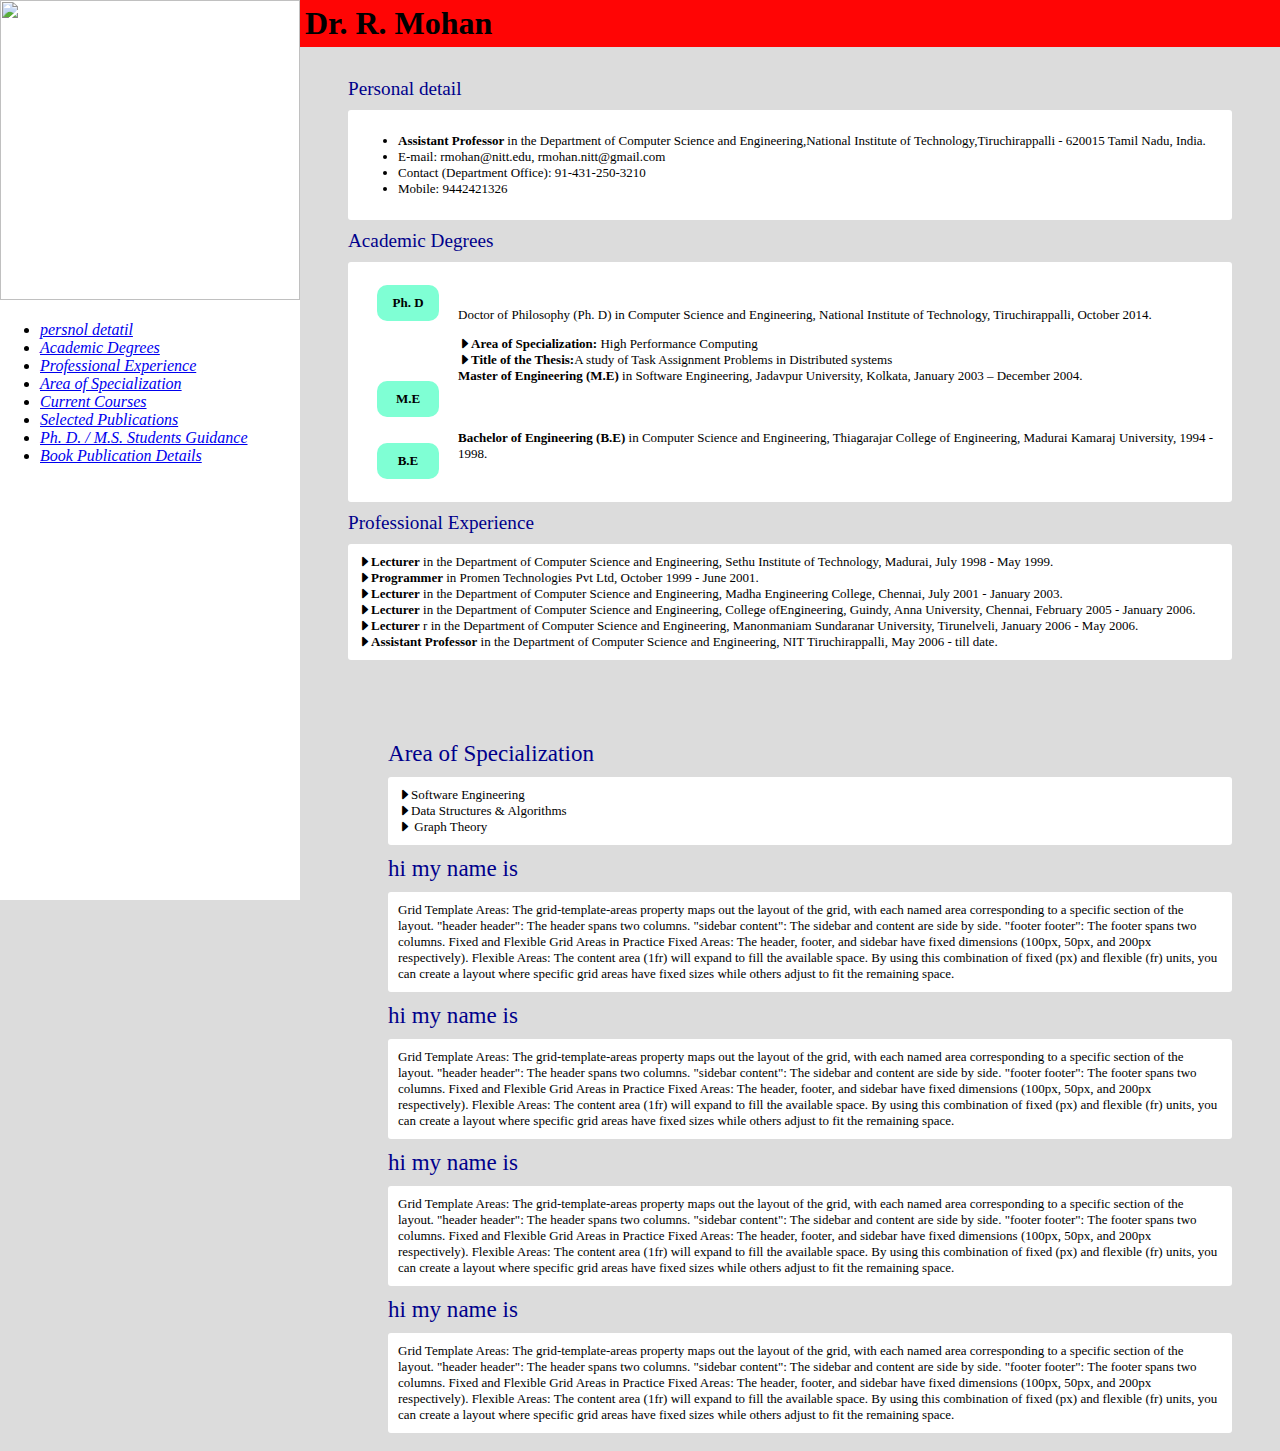
==== index.html @ 69ab97fc "Update index.html" ====
<!DOCTYPE html>
<html lang="en">
<head>
    <link href="int_project.css" rel="stylesheet">
    <link rel="stylesheet" href="https://cdn.jsdelivr.net/npm/bootstrap-icons@1.11.3/font/bootstrap-icons.min.css">
    <title>Document</title>
</head>
<body id="style">
    <div class="space_allocation">
        <div id="resume_heading">
            <image src="nit_logo.png" class="image_format"></image> 
            <div class="resume_heading_inner_content">
                <ul>
                    <li><a href="#persnol_detatil"><i>persnol detatil</i></a></li>
                    <li><a href="#Academic_Degrees"><i>Academic Degrees</i></a></li>
                    <li><a href="#Professional_Experience"><i>Professional Experience</i></a></li>
                    <li><a href="#Area of Specialization"><i>Area of Specialization</i></a></li>
                    <li><a href="#Current_Courses"><i>Current Courses</i></a></li>
                    <li><a href="#Selected_Publications"><i>Selected Publications</i></a></li>
                    <li><a href="#Students_Guidance"><i>Ph. D. / M.S. Students Guidance</i></a></li>
                    <li><a href="#Book_Publication_Details"><i>Book Publication Details</i></a></li>
                </ul>
            </div> 
        </div>
        <div class="content  inner_content_allocation" >
            <section id="Personal_detail">Personal detail</section>
            <div class="inner_content_design">
                <ul>
                    <li><b>Assistant Professor </b>in the Department of Computer Science and Engineering,National Institute of Technology,Tiruchirappalli - 620015
Tamil Nadu, India.
                        </li>
                    <li>E-mail: rmohan@nitt.edu, rmohan.nitt@gmail.com</li>
                    <li>Contact (Department Office): 91-431-250-3210 </li>
                    <li>Mobile: 9442421326</li>
                </ul>
                
            </div>
            <section id="Academic_Degrees">Academic Degrees </section>
            <div class="inner_content_design inner2">
                <div id="d"><p class="myclass" align="center"><b>Ph. D</b></p></div>
                <div id="a" > <p class="myclass2"> Doctor of Philosophy (Ph. D) in Computer Science and Engineering, National Institute of
Technology, Tiruchirappalli, October 2014.</p> 
                <i class="bi bi-caret-right-fill"></i><b>Area of Specialization:</b> High Performance Computing <br>
                <i class="bi bi-caret-right-fill"></i><b>Title of the Thesis:</b>A study of Task Assignment Problems in Distributed systems <br> </div>
                <div id="e"><p class="myclass" align="center"><b>M.E</b></p></div>
                <div id="b" style="text-align: left;"><b>Master of Engineering (M.E)</b> in Software Engineering, Jadavpur University, Kolkata,
January 2003 – December 2004. 
</div>
                <div id="f"> <p class="myclass" align="center"><b>B.E</b></p></div>
                <div id="c"  style="text-align: left;"><b>Bachelor of Engineering (B.E)</b> in Computer Science and Engineering, Thiagarajar
College of Engineering, Madurai Kamaraj University, 1994 - 1998. </div>
                
            </div>
            <section id="Professional_Experience">Professional Experience </section>
            <div class="inner_content_design"><i class="bi bi-caret-right-fill"></i><b>Lecturer</b> in the Department of Computer Science and Engineering, Sethu Institute of
Technology, Madurai, July 1998 - May 1999. <br>
                <i class="bi bi-caret-right-fill"></i><b>Programmer</b>  in Promen Technologies Pvt Ltd, October 1999 - June 2001. <br>
                <i class="bi bi-caret-right-fill"></i><b>Lecturer</b>  in the Department of Computer Science and Engineering, Madha Engineering College, Chennai, July 2001 - January 2003.  <br>
                 <i class="bi bi-caret-right-fill"></i><b>Lecturer</b> in the Department of Computer Science and Engineering, College ofEngineering, Guindy, Anna University, Chennai, February 2005 - January 2006.  <br>
           <i class="bi bi-caret-right-fill"></i><b>Lecturer</b> r in the Department of Computer Science and Engineering, Manonmaniam
Sundaranar University, Tirunelveli, January 2006 - May 2006. <br>
                 <i class="bi bi-caret-right-fill"></i><b>Assistant Professor</b>  in the Department of Computer Science and Engineering, NIT
Tiruchirappalli, May 2006 - till date. <br>
            </div>
             <div class="content  inner_content_allocation" >
            <section id="Area of Specialization">Area of Specialization</section>
            <div class="inner_content_design"><i class="bi bi-caret-right-fill"></i>Software Engineering<br>
                <i class="bi bi-caret-right-fill"></i>Data Structures & Algorithms<br>
                <i class="bi bi-caret-right-fill"></i> Graph Theory <br>
            </div>
            <section id="Current_Courses">hi my name is</section>
            <div class="inner_content_design">
                Grid Template Areas: The grid-template-areas property maps out the layout of the grid, with each named area corresponding to a specific section of the layout.
"header header": The header spans two columns.
"sidebar content": The sidebar and content are side by side.
"footer footer": The footer spans two columns.
Fixed and Flexible Grid Areas in Practice
Fixed Areas: The header, footer, and sidebar have fixed dimensions (100px, 50px, and 200px respectively).
Flexible Areas: The content area (1fr) will expand to fill the available space.
By using this combination of fixed (px) and flexible (fr) units, you can create a layout where specific grid areas have fixed sizes while others adjust to fit the remaining space.
            </div>
            <section id="Selected_Publications">hi my name is</section>
            <div class="inner_content_design">
                Grid Template Areas: The grid-template-areas property maps out the layout of the grid, with each named area corresponding to a specific section of the layout.
"header header": The header spans two columns.
"sidebar content": The sidebar and content are side by side.
"footer footer": The footer spans two columns.
Fixed and Flexible Grid Areas in Practice
Fixed Areas: The header, footer, and sidebar have fixed dimensions (100px, 50px, and 200px respectively).
Flexible Areas: The content area (1fr) will expand to fill the available space.
By using this combination of fixed (px) and flexible (fr) units, you can create a layout where specific grid areas have fixed sizes while others adjust to fit the remaining space.

            </div>
            <section id="Students_Guidance">hi my name is</section>
            <div class="inner_content_design">
                Grid Template Areas: The grid-template-areas property maps out the layout of the grid, with each named area corresponding to a specific section of the layout.
"header header": The header spans two columns.
"sidebar content": The sidebar and content are side by side.
"footer footer": The footer spans two columns.
Fixed and Flexible Grid Areas in Practice
Fixed Areas: The header, footer, and sidebar have fixed dimensions (100px, 50px, and 200px respectively).
Flexible Areas: The content area (1fr) will expand to fill the available space.
By using this combination of fixed (px) and flexible (fr) units, you can create a layout where specific grid areas have fixed sizes while others adjust to fit the remaining space.

            </div>
            <section id="Book_Publication_Details">hi my name is</section>
            <div class="inner_content_design">
                Grid Template Areas: The grid-template-areas property maps out the layout of the grid, with each named area corresponding to a specific section of the layout.
"header header": The header spans two columns.
"sidebar content": The sidebar and content are side by side.
"footer footer": The footer spans two columns.
Fixed and Flexible Grid Areas in Practice
Fixed Areas: The header, footer, and sidebar have fixed dimensions (100px, 50px, and 200px respectively).
Flexible Areas: The content area (1fr) will expand to fill the available space.
By using this combination of fixed (px) and flexible (fr) units, you can create a layout where specific grid areas have fixed sizes while others adjust to fit the remaining space.

            </div>
           
            
        </div>
    </div>
    <h1 id="head">Dr. R. Mohan</h1>
</body>
</html>
---- int_project.css ----
#style{
    background-color: gainsboro;
}
.space_allocation{
    display: grid;
    grid-template-columns: 300px 1fr ;
    grid-template-areas:'a b'
    'a b'
    'a b'
    ;

}
#resume_heading{
    grid-area:a;
    color: black;
    background-color:white;
    height: 100vh;
    width: 300px;
    top: 0px;
    margin-top: 0;
    left: 0px;
    margin-left: 0;
    position:fixed;
    
}
.image_format{
    top: 0px;
    left: 0px;
    width: 300px;
    height: 300px;
    position: fixed;
}
.resume_heading_inner_content{
    padding-top: 305px;
}
.content{
    grid-area: b;
    color:darkblue ;
    font-size: larger;
    padding-left: 40px;
    padding-top: 70px;
}

.inner_content_allocation{
    display: flex;
    flex-direction: column;
}
.inner_content_design{
    color: black;
    background-color: white;
    margin: 10px;
    padding: 10px;
    border-radius: 3px;
    text-align: left;
    font-size:small;
    font-family: cursive ;
    margin-right: 40px;
    margin-left: 0;
}
#head{
    left:0px;
    top: 0px;
    margin-top: 0%;
    color: black;
    position:fixed;
    background-color: rgb(255, 5, 5);
    width:100%;
    margin-left:300px;
    padding: 5px;
}
.inner2{
    display: grid;
    grid-template-columns:100px 1fr ;
    grid-template-areas: 'a d'
    'b e'
    'c f';
    
}
#a{
    grid-area: a;
} 
#b{
    grid-area: b;
}   
#c{
    grid-area: c;
} 
#a{
    grid-area: d;
} 
#b{
    grid-area: e;
}   
#c{
    grid-area: f;
} 


.myclass{
    margin-left: 19px;
    margin-right: 19px; 
    padding: 10px;
    background-color: aquamarine;
    border-radius: 10px;
    color: black;

}  
.myclass2{
    padding-top:22px;
}
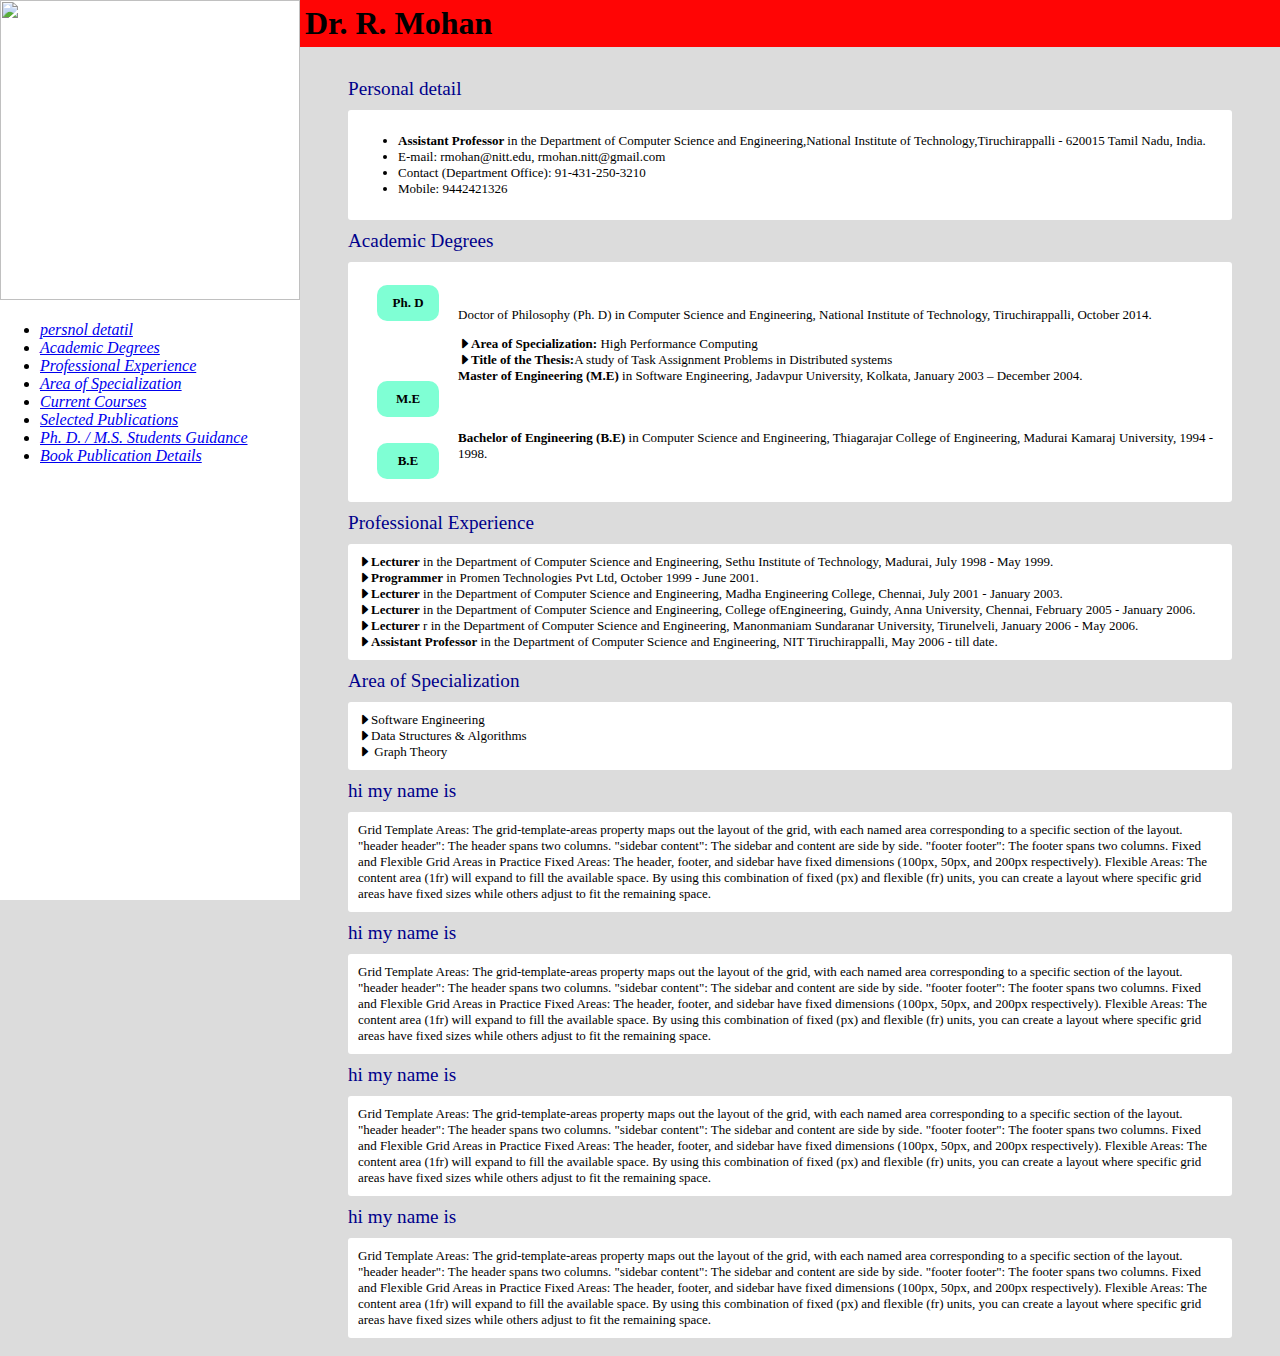
==== commit 1369753f: "Update index.html" ====
--- a/index.html
+++ b/index.html
@@ -62,7 +62,6 @@
                  <i class="bi bi-caret-right-fill"></i><b>Assistant Professor</b>  in the Department of Computer Science and Engineering, NIT
 Tiruchirappalli, May 2006 - till date. <br>
             </div>
-             <div class="content  inner_content_allocation" >
             <section id="Area of Specialization">Area of Specialization</section>
             <div class="inner_content_design"><i class="bi bi-caret-right-fill"></i>Software Engineering<br>
                 <i class="bi bi-caret-right-fill"></i>Data Structures & Algorithms<br>
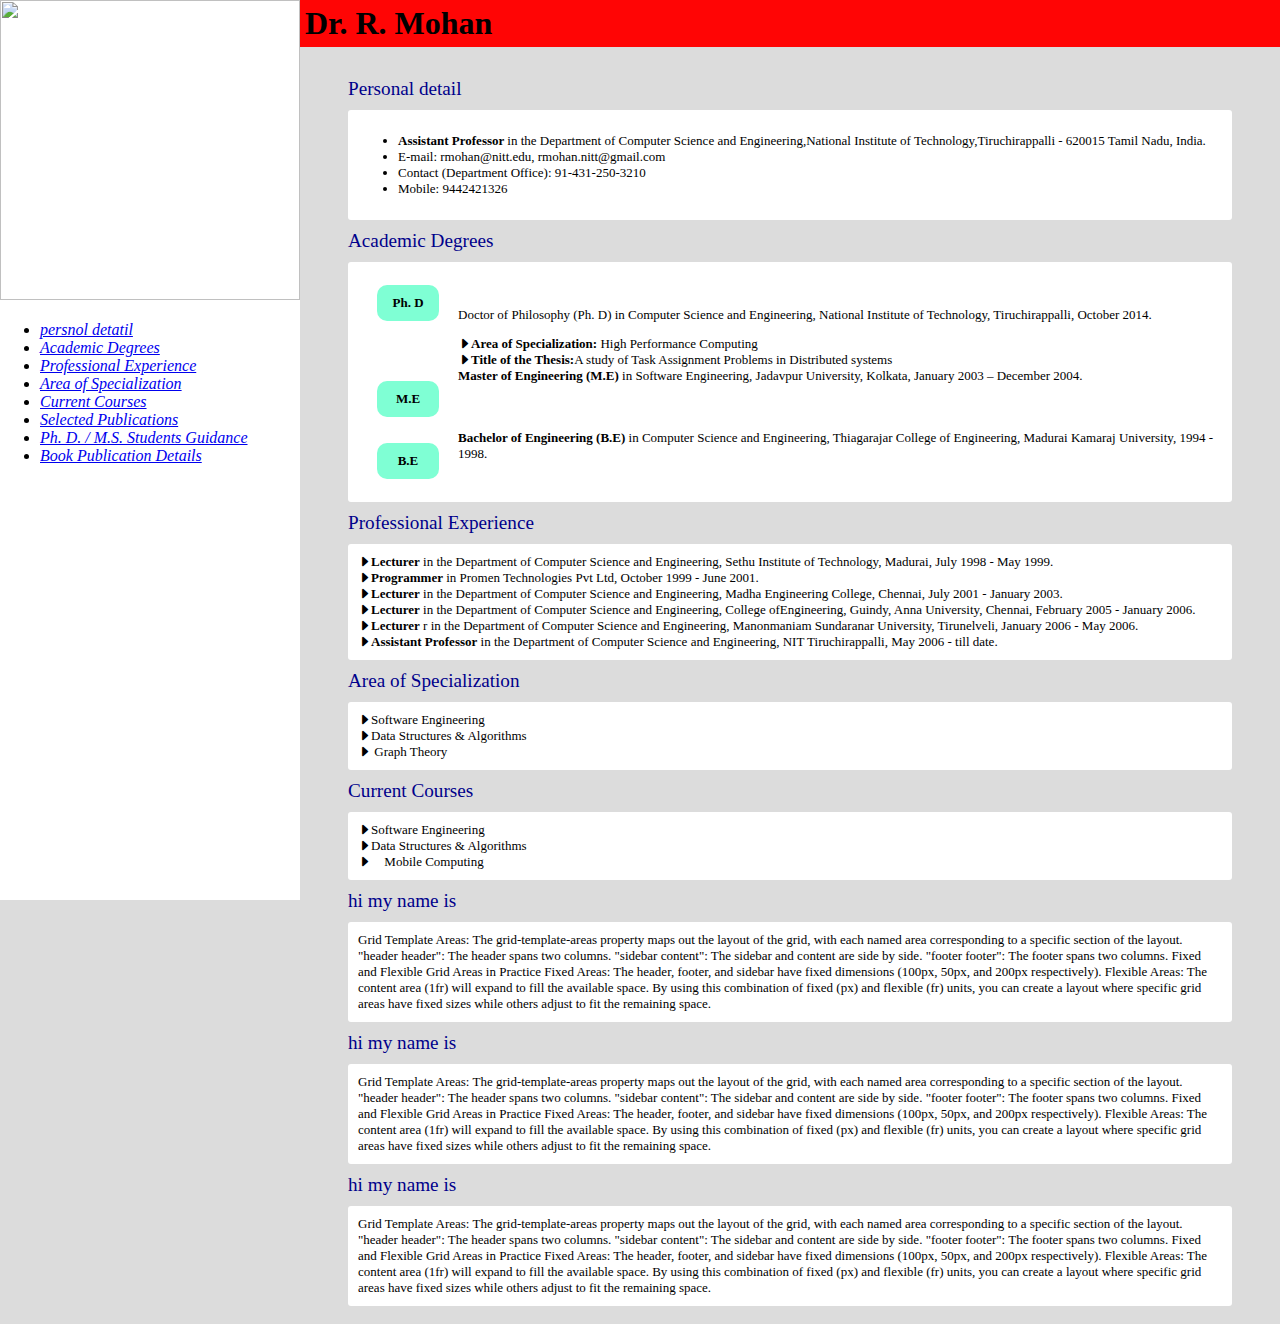
==== commit 786fa99c: "Update index.html" ====
--- a/index.html
+++ b/index.html
@@ -67,16 +67,10 @@
                 <i class="bi bi-caret-right-fill"></i>Data Structures & Algorithms<br>
                 <i class="bi bi-caret-right-fill"></i> Graph Theory <br>
             </div>
-            <section id="Current_Courses">hi my name is</section>
-            <div class="inner_content_design">
-                Grid Template Areas: The grid-template-areas property maps out the layout of the grid, with each named area corresponding to a specific section of the layout.
-"header header": The header spans two columns.
-"sidebar content": The sidebar and content are side by side.
-"footer footer": The footer spans two columns.
-Fixed and Flexible Grid Areas in Practice
-Fixed Areas: The header, footer, and sidebar have fixed dimensions (100px, 50px, and 200px respectively).
-Flexible Areas: The content area (1fr) will expand to fill the available space.
-By using this combination of fixed (px) and flexible (fr) units, you can create a layout where specific grid areas have fixed sizes while others adjust to fit the remaining space.
+            <section id="Current_Courses">Current Courses</section>
+            <div class="inner_content_design"><i class="bi bi-caret-right-fill"></i>Software Engineering<br>
+                <i class="bi bi-caret-right-fill"></i>Data Structures & Algorithms<br>
+                <i class="bi bi-caret-right-fill"></i> Mobile Computing<br>
             </div>
             <section id="Selected_Publications">hi my name is</section>
             <div class="inner_content_design">
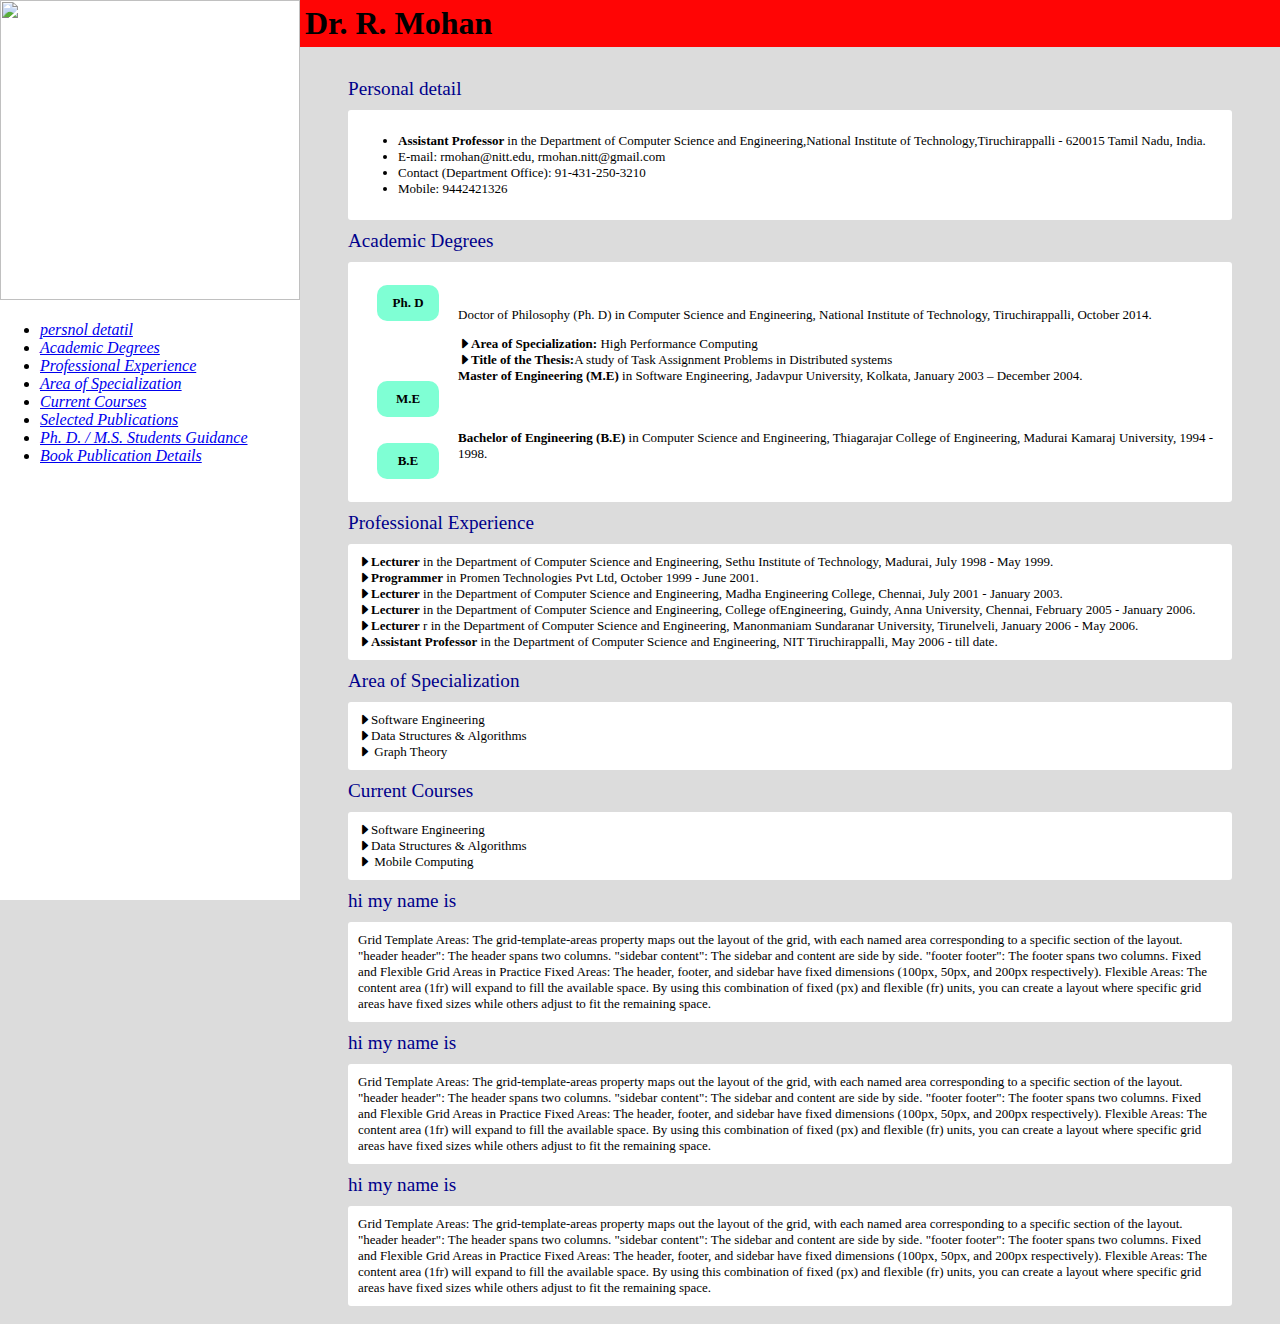
==== commit 9d62e8c4: "Update index.html" ====
--- a/index.html
+++ b/index.html
@@ -70,7 +70,7 @@
             <section id="Current_Courses">Current Courses</section>
             <div class="inner_content_design"><i class="bi bi-caret-right-fill"></i>Software Engineering<br>
                 <i class="bi bi-caret-right-fill"></i>Data Structures & Algorithms<br>
-                <i class="bi bi-caret-right-fill"></i> Mobile Computing<br>
+                <i class="bi bi-caret-right-fill"></i> Mobile Computing<br>
             </div>
             <section id="Selected_Publications">hi my name is</section>
             <div class="inner_content_design">
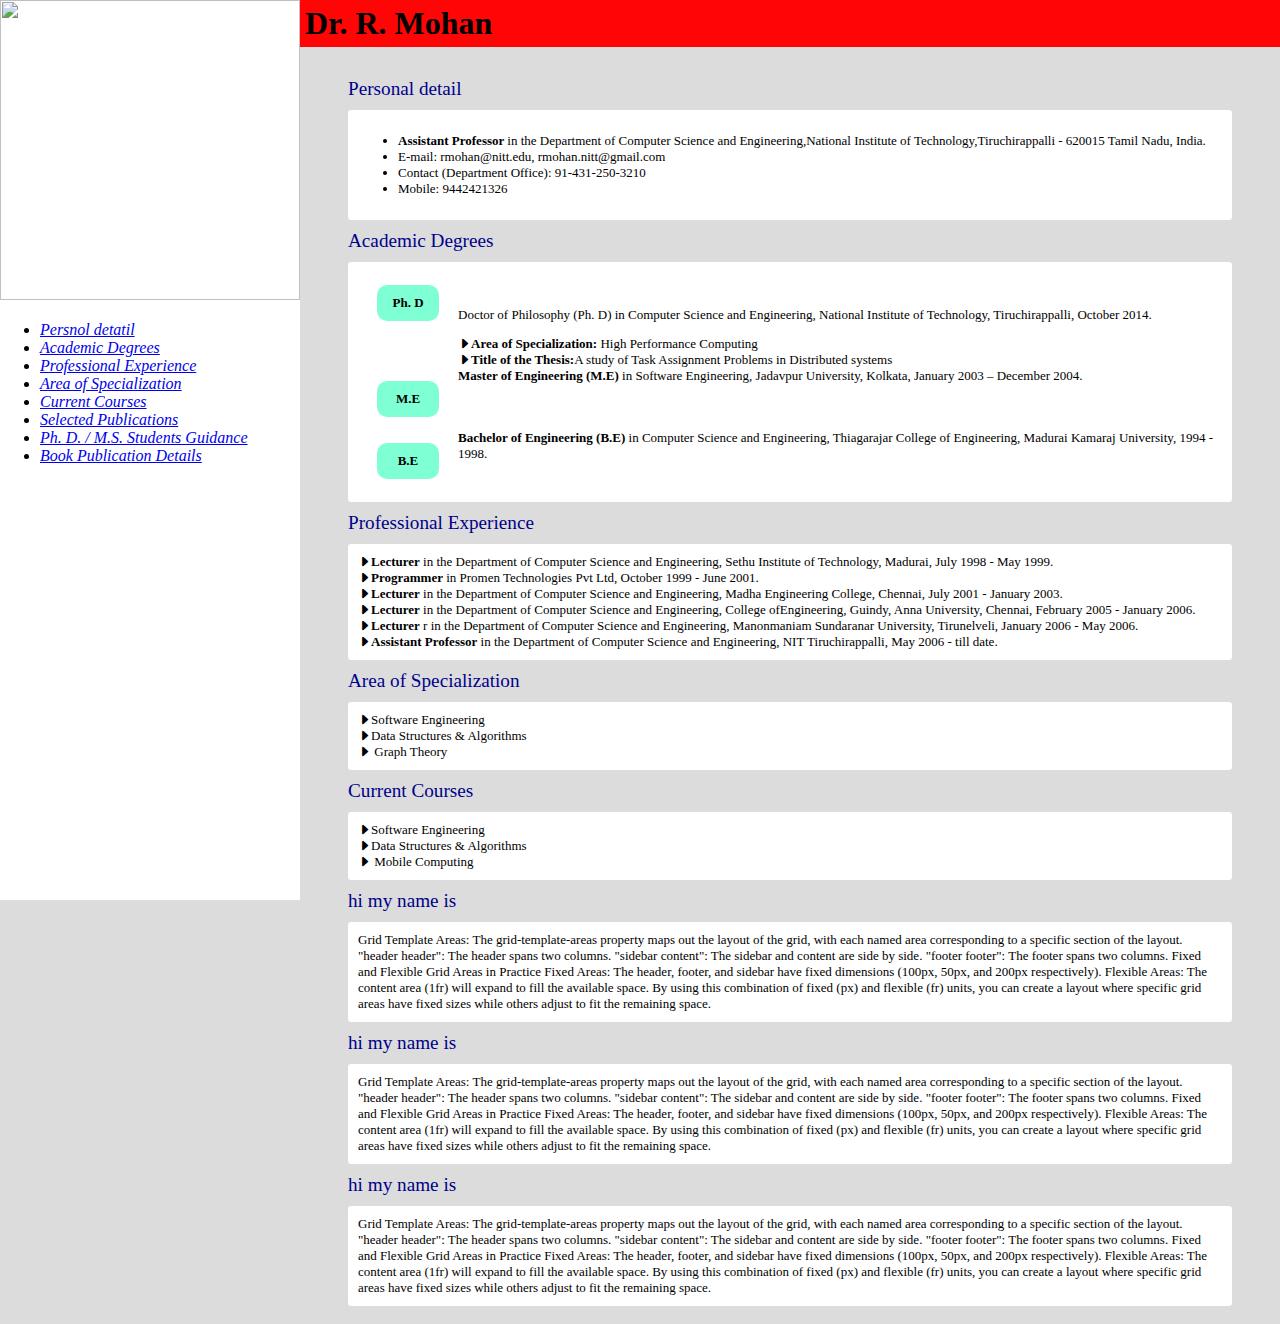
==== commit 1fd94720: "Update index.html" ====
--- a/index.html
+++ b/index.html
@@ -11,7 +11,7 @@
             <image src="nit_logo.png" class="image_format"></image> 
             <div class="resume_heading_inner_content">
                 <ul>
-                    <li><a href="#persnol_detatil"><i>persnol detatil</i></a></li>
+                    <li><a href="#Persnol_detatil"><i>Persnol detatil</i></a></li>
                     <li><a href="#Academic_Degrees"><i>Academic Degrees</i></a></li>
                     <li><a href="#Professional_Experience"><i>Professional Experience</i></a></li>
                     <li><a href="#Area of Specialization"><i>Area of Specialization</i></a></li>
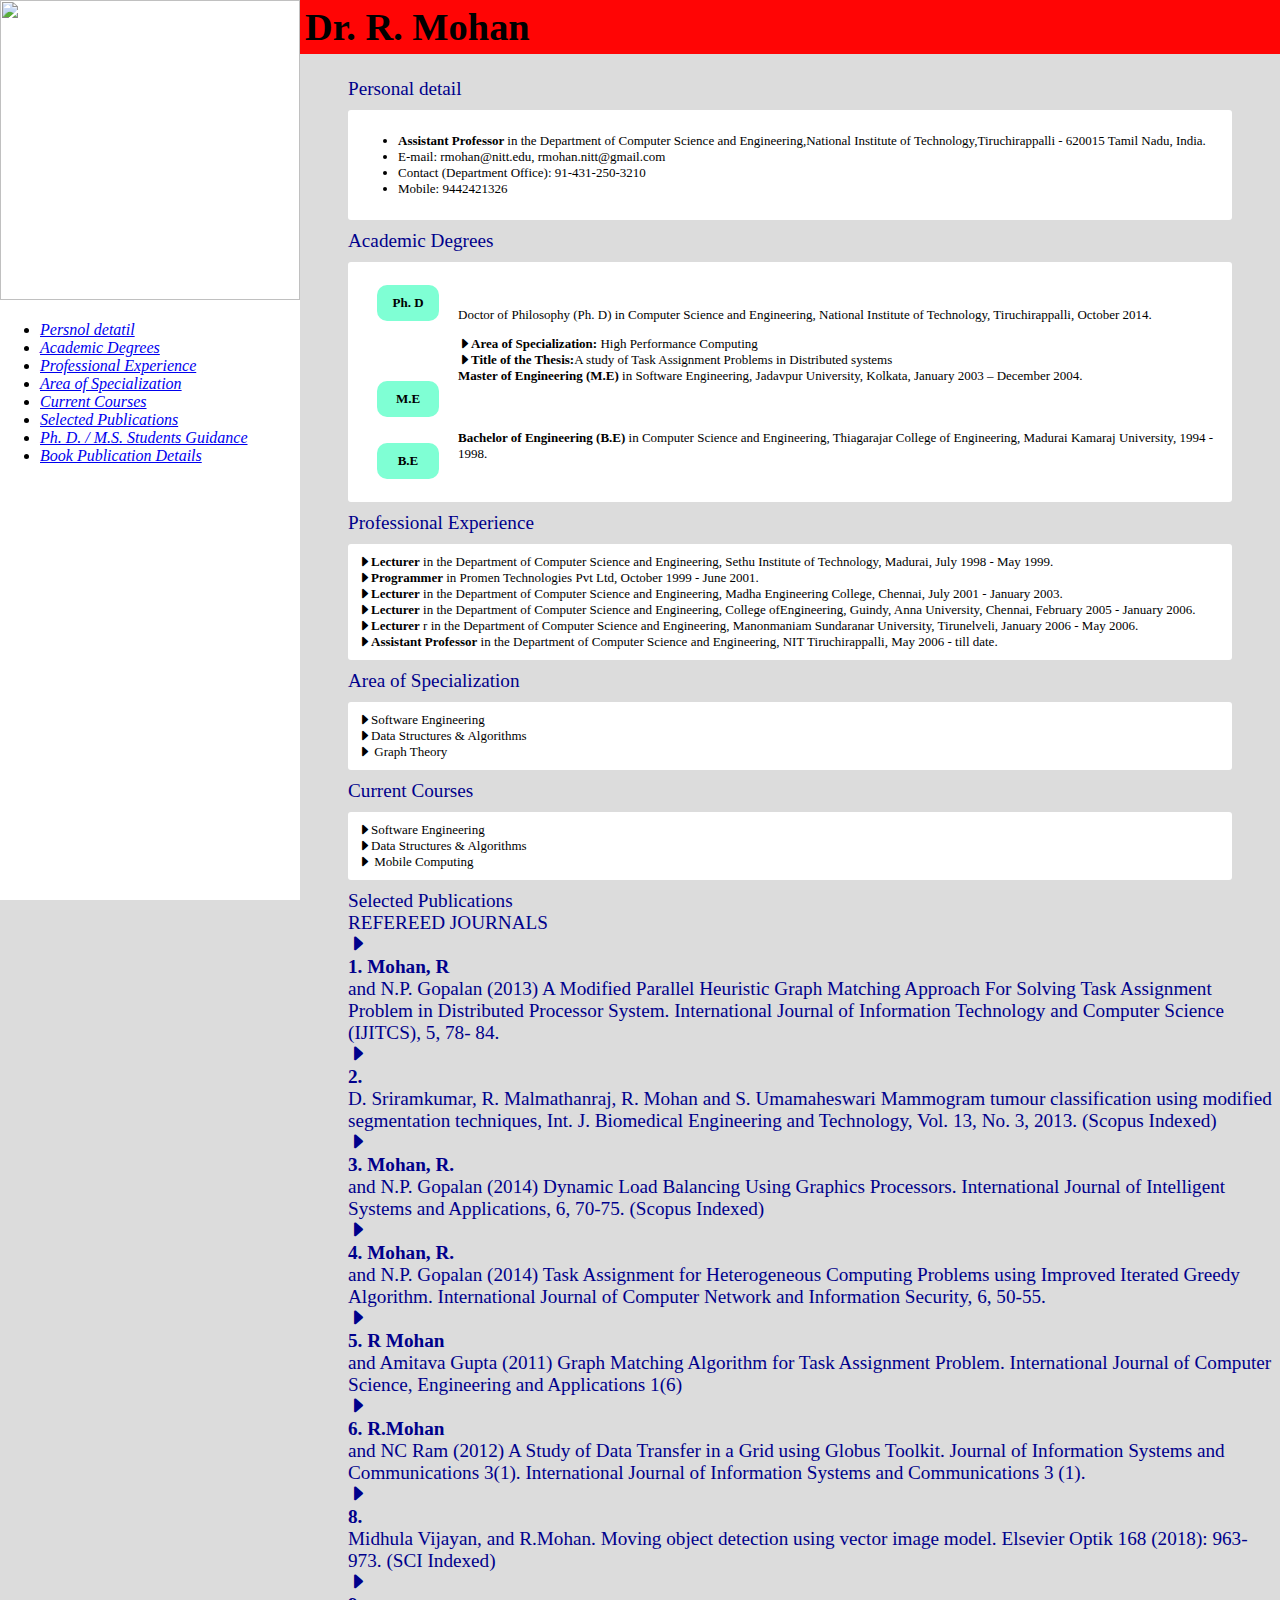
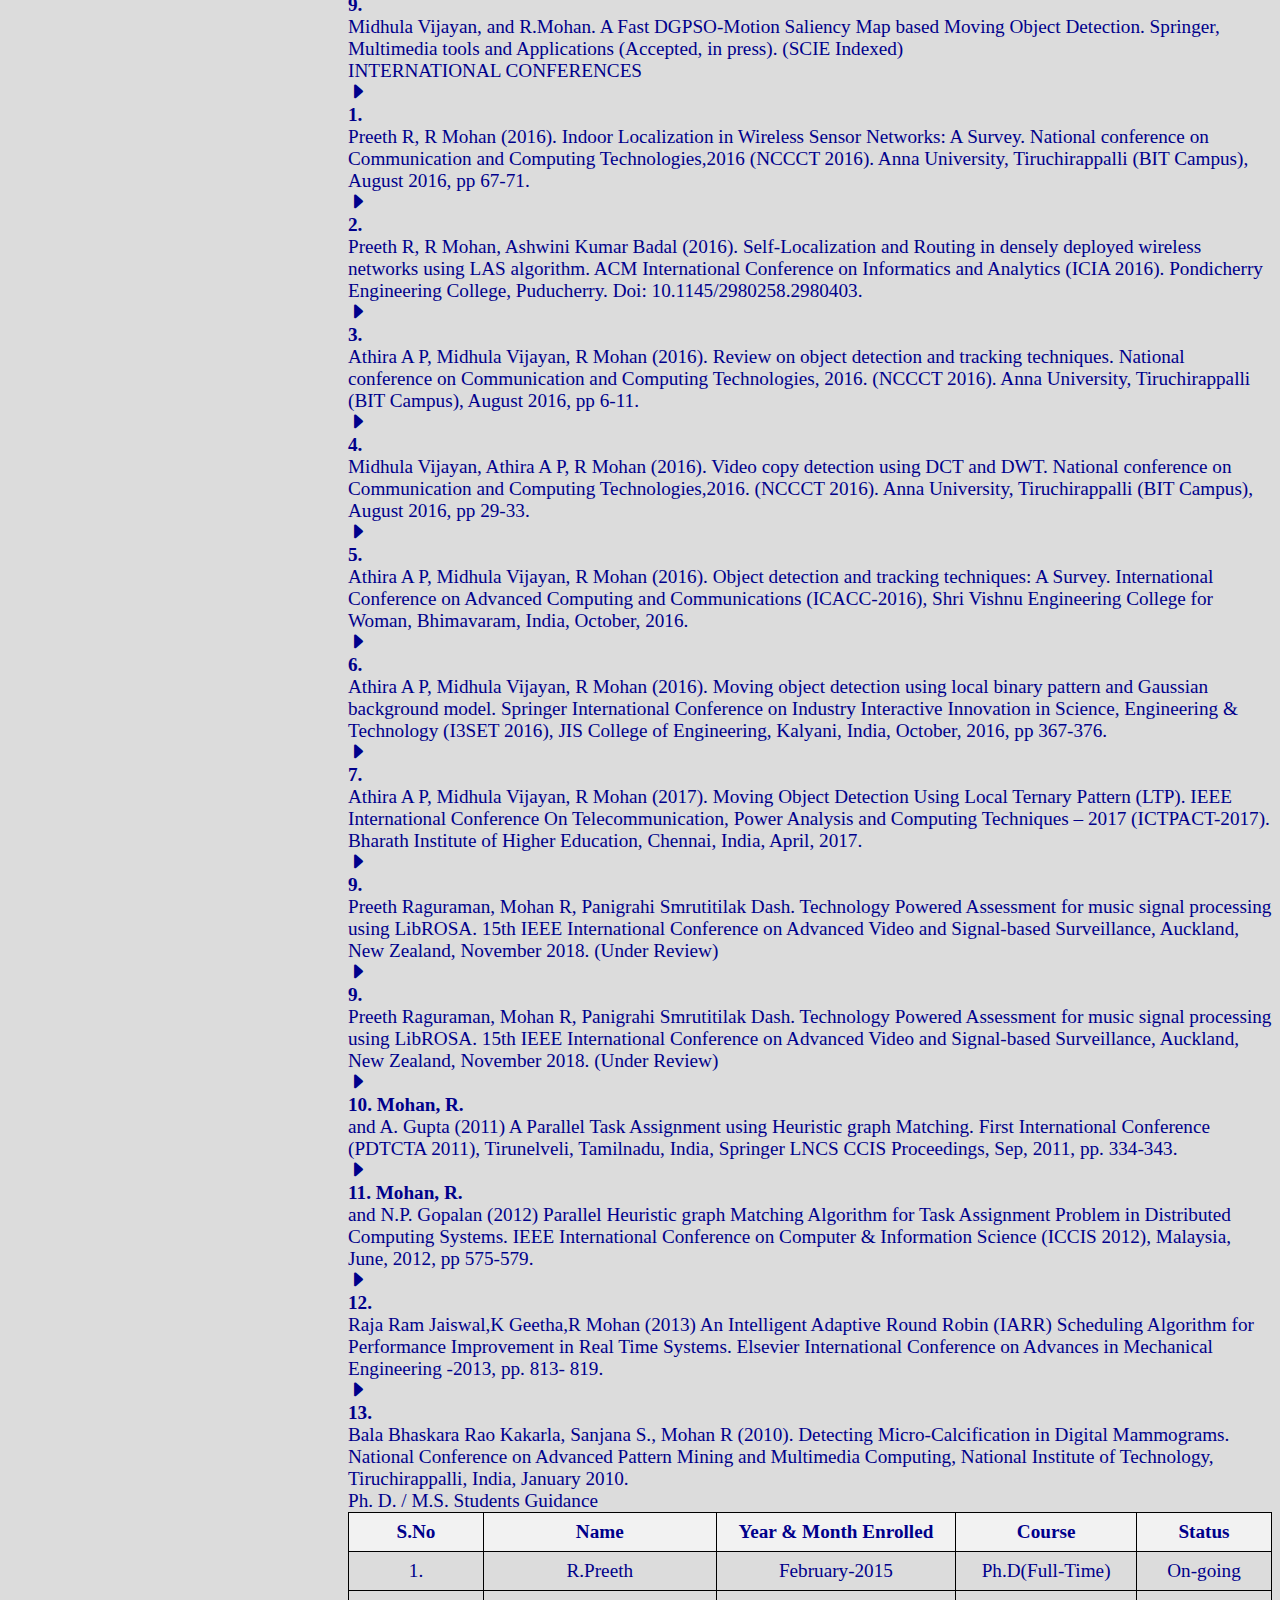
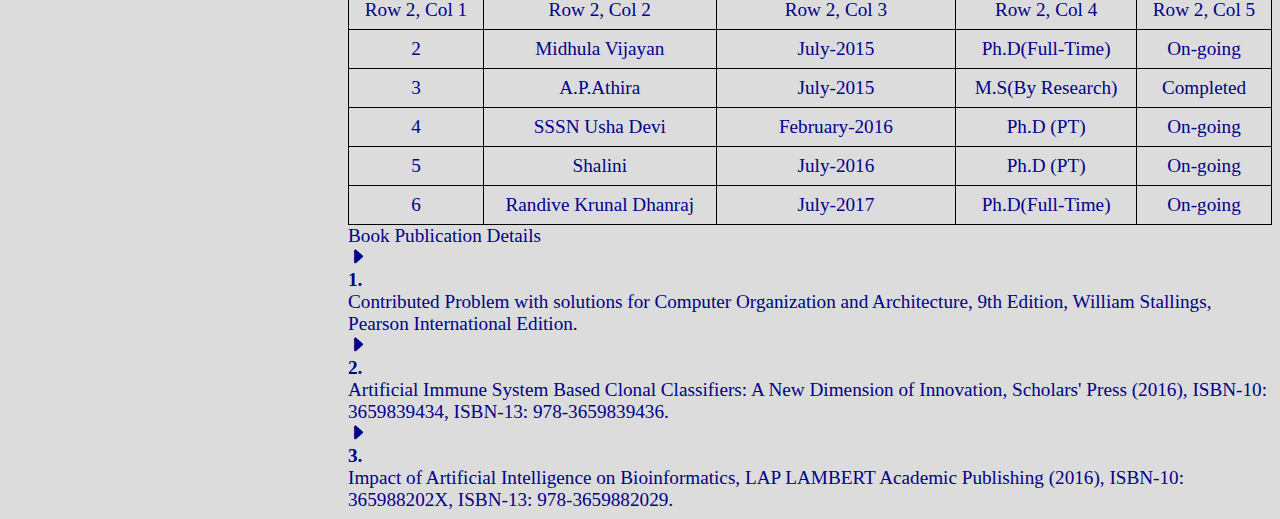
==== commit ef308599: "Update index.html" ====
--- a/index.html
+++ b/index.html
@@ -72,46 +72,204 @@
                 <i class="bi bi-caret-right-fill"></i>Data Structures & Algorithms<br>
                 <i class="bi bi-caret-right-fill"></i> Mobile Computing<br>
             </div>
-            <section id="Selected_Publications">hi my name is</section>
-            <div class="inner_content_design">
-                Grid Template Areas: The grid-template-areas property maps out the layout of the grid, with each named area corresponding to a specific section of the layout.
-"header header": The header spans two columns.
-"sidebar content": The sidebar and content are side by side.
-"footer footer": The footer spans two columns.
-Fixed and Flexible Grid Areas in Practice
-Fixed Areas: The header, footer, and sidebar have fixed dimensions (100px, 50px, and 200px respectively).
-Flexible Areas: The content area (1fr) will expand to fill the available space.
-By using this combination of fixed (px) and flexible (fr) units, you can create a layout where specific grid areas have fixed sizes while others adjust to fit the remaining space.
-
-            </div>
-            <section id="Students_Guidance">hi my name is</section>
-            <div class="inner_content_design">
-                Grid Template Areas: The grid-template-areas property maps out the layout of the grid, with each named area corresponding to a specific section of the layout.
-"header header": The header spans two columns.
-"sidebar content": The sidebar and content are side by side.
-"footer footer": The footer spans two columns.
-Fixed and Flexible Grid Areas in Practice
-Fixed Areas: The header, footer, and sidebar have fixed dimensions (100px, 50px, and 200px respectively).
-Flexible Areas: The content area (1fr) will expand to fill the available space.
-By using this combination of fixed (px) and flexible (fr) units, you can create a layout where specific grid areas have fixed sizes while others adjust to fit the remaining space.
-
-            </div>
-            <section id="Book_Publication_Details">hi my name is</section>
-            <div class="inner_content_design">
-                Grid Template Areas: The grid-template-areas property maps out the layout of the grid, with each named area corresponding to a specific section of the layout.
-"header header": The header spans two columns.
-"sidebar content": The sidebar and content are side by side.
-"footer footer": The footer spans two columns.
-Fixed and Flexible Grid Areas in Practice
-Fixed Areas: The header, footer, and sidebar have fixed dimensions (100px, 50px, and 200px respectively).
-Flexible Areas: The content area (1fr) will expand to fill the available space.
-By using this combination of fixed (px) and flexible (fr) units, you can create a layout where specific grid areas have fixed sizes while others adjust to fit the remaining space.
-
-            </div>
-           
+            <section id="Selected_Publications">Selected Publications 
+</section>
+            <section id="Selected_Publications">REFEREED JOURNALS 
+</section>
+            <i class="bi bi-caret-right-fill"></i><b>1. Mohan, R</b>  and N.P. Gopalan (2013) A Modified Parallel Heuristic Graph Matching 
+Approach For Solving Task Assignment Problem in Distributed Processor System. 
+International Journal of Information Technology and Computer Science (IJITCS), 5, 78-
+84. <br>
+            <i class="bi bi-caret-right-fill"></i><b>2. </b>  D. Sriramkumar, R. Malmathanraj, R. Mohan and S. Umamaheswari Mammogram 
+tumour classification using modified segmentation techniques, Int. J. Biomedical 
+Engineering and Technology, Vol. 13, No. 3, 2013. (Scopus Indexed) <br>
+
+            <i class="bi bi-caret-right-fill"></i><b>3. Mohan, R.</b>  and N.P. Gopalan (2014) Dynamic Load Balancing Using Graphics Processors. 
+International Journal of Intelligent Systems and Applications, 6, 70-75. (Scopus Indexed) <br>
+
+            <i class="bi bi-caret-right-fill"></i><b>4. Mohan, R.</b> and N.P. Gopalan (2014) Task Assignment for Heterogeneous Computing Problems 
+using Improved Iterated Greedy Algorithm. International Journal of Computer Network and 
+Information Security, 6, 50-55. <br>
+
+            <i class="bi bi-caret-right-fill"></i><b>5. R Mohan</b> and Amitava Gupta (2011) Graph Matching Algorithm for Task Assignment 
+Problem. International Journal of Computer Science, Engineering and Applications 1(6) <br>
+
+            <i class="bi bi-caret-right-fill"></i><b>6. R.Mohan</b> and NC Ram (2012) A Study of Data Transfer in a Grid using Globus Toolkit. 
+Journal of Information Systems and Communications 3(1). International Journal of 
+Information Systems and Communications 3 (1). <br>
+
+            <i class="bi bi-caret-right-fill"></i><b>8.</b> Midhula Vijayan, and R.Mohan. Moving object detection using vector image model. 
+Elsevier Optik 168 (2018): 963-973. (SCI Indexed)<br>
+
+            <i class="bi bi-caret-right-fill"></i><b>9.</b> Midhula Vijayan, and R.Mohan. A Fast DGPSO-Motion Saliency Map based Moving 
+Object Detection. Springer, Multimedia tools and Applications (Accepted, in press). (SCIE 
+Indexed)<br>
+
+            <section id="Selected_Publications">INTERNATIONAL CONFERENCES 
+</section>
+
+            <i class="bi bi-caret-right-fill"></i><b>1.</b> Preeth R, R Mohan (2016). Indoor Localization in Wireless Sensor Networks: A Survey. 
+National conference on Communication and Computing Technologies,2016 (NCCCT 
+2016). Anna University, Tiruchirappalli (BIT Campus), August 2016, pp 67-71.<br>
+
+            <i class="bi bi-caret-right-fill"></i><b>2.</b> Preeth R, R Mohan, Ashwini Kumar Badal (2016). Self-Localization and Routing in 
+densely deployed wireless networks using LAS algorithm. ACM International Conference 
+on Informatics and Analytics (ICIA 2016). Pondicherry Engineering College, Puducherry. 
+Doi: 10.1145/2980258.2980403.<br>
+
+            <i class="bi bi-caret-right-fill"></i><b>3.</b> Athira A P, Midhula Vijayan, R Mohan (2016). Review on object detection and tracking 
+techniques. National conference on Communication and Computing Technologies, 2016. 
+(NCCCT 2016). Anna University, Tiruchirappalli (BIT Campus), August 2016, pp 6-11.<br>
+
+            <i class="bi bi-caret-right-fill"></i><b>4.</b> Midhula Vijayan, Athira A P, R Mohan (2016). Video copy detection using DCT and 
+DWT. National conference on Communication and Computing Technologies,2016. 
+(NCCCT 2016). Anna University, Tiruchirappalli (BIT Campus), August 2016, pp 29-33.<br>
+
+            <i class="bi bi-caret-right-fill"></i><b>5.</b> Athira A P, Midhula Vijayan, R Mohan (2016). Object detection and tracking techniques: 
+A Survey. International Conference on Advanced Computing and Communications 
+(ICACC-2016), Shri Vishnu Engineering College for Woman, Bhimavaram, India, 
+October, 2016.<br>
+
+            <i class="bi bi-caret-right-fill"></i><b>6.</b> Athira A P, Midhula Vijayan, R Mohan (2016). Moving object detection using local binary 
+pattern and Gaussian background model. Springer International Conference on Industry 
+Interactive Innovation in Science, Engineering & Technology (I3SET 2016), JIS College 
+of Engineering, Kalyani, India, October, 2016, pp 367-376.<br>
+
+            <i class="bi bi-caret-right-fill"></i><b>7.</b> Athira A P, Midhula Vijayan, R Mohan (2017). Moving Object Detection Using Local 
+Ternary Pattern (LTP). IEEE International Conference On Telecommunication, Power 
+Analysis and Computing Techniques – 2017 (ICTPACT-2017). Bharath Institute of Higher 
+Education, Chennai, India, April, 2017.<br>
+
+            <i class="bi bi-caret-right-fill"></i><b>9.</b> Preeth Raguraman, Mohan R, Panigrahi Smrutitilak Dash. Technology Powered 
+Assessment for music signal processing using LibROSA. 15th IEEE International 
+Conference on Advanced Video and Signal-based Surveillance, Auckland, New Zealand, 
+November 2018. (Under Review) <br>
+
+            <i class="bi bi-caret-right-fill"></i><b>9.</b> Preeth Raguraman, Mohan R, Panigrahi Smrutitilak Dash. Technology Powered 
+Assessment for music signal processing using LibROSA. 15th IEEE International 
+Conference on Advanced Video and Signal-based Surveillance, Auckland, New Zealand, 
+November 2018. (Under Review) <br>
+
+            <i class="bi bi-caret-right-fill"></i><b>10. Mohan, R.</b> and A. Gupta (2011) A Parallel Task Assignment using Heuristic graph 
+Matching. First International Conference (PDTCTA 2011), Tirunelveli, Tamilnadu, India, 
+Springer LNCS CCIS Proceedings, Sep, 2011, pp. 334-343.<br>
+
+            <i class="bi bi-caret-right-fill"></i><b>11. Mohan, R.</b> and N.P. Gopalan (2012) Parallel Heuristic graph Matching Algorithm for Task 
+Assignment Problem in Distributed Computing Systems. IEEE International Conference 
+on Computer & Information Science (ICCIS 2012), Malaysia, June, 2012, pp 575-579.<br>
+
+            <i class="bi bi-caret-right-fill"></i><b>12.</b> Raja Ram Jaiswal,K Geetha,R Mohan (2013) An Intelligent Adaptive Round Robin 
+(IARR) Scheduling Algorithm for Performance Improvement in Real Time Systems. 
+Elsevier International Conference on Advances in Mechanical Engineering -2013, pp. 813-
+819.<br>
+
+            <i class="bi bi-caret-right-fill"></i><b>13.</b> Bala Bhaskara Rao Kakarla, Sanjana S., Mohan R (2010). Detecting Micro-Calcification 
+in Digital Mammograms. National Conference on Advanced Pattern Mining and 
+Multimedia Computing, National Institute of Technology, Tiruchirappalli, India, January 
+2010. 
+<br>
+
+            <section id="Selected_Publications">Ph. D. / M.S. Students Guidance 
+ 
+</section>
+
+          <style>
+        table {
+            width: 100%;
+            border-collapse: collapse;
+        }
+        th, td {
+            border: 1px solid black;
+            padding: 8px;
+            text-align: center;
+        }
+        th {
+            background-color: #f2f2f2;
+        }
+    </style>
+
+            <table>
+                <thead>
+                    <tr>
+                        <th>S.No</th>
+                        <th>Name </th>
+                        <th>Year & Month 
+Enrolled 
+</th>
+                        <th>Course </th>
+                        <th>Status 
+</th>
+                    </tr>
+                </thead>
+                <tbody>
+                    <tr>
+                        <td>1. </td>
+                        <td>R.Preeth </td>
+                        <td>February-2015 </td>
+                        <td>Ph.D(Full-Time) </td>
+                        <td>On-going 
+</td>
+                    </tr>
+                    <tr>
+                        <td>Row 2, Col 1</td>
+                        <td>Row 2, Col 2</td>
+                        <td>Row 2, Col 3</td>
+                        <td>Row 2, Col 4</td>
+                        <td>Row 2, Col 5</td>
+                    </tr>
+                    <tr>
+                        <td>2 </td>
+                        <td>Midhula Vijayan</td>
+                        <td>July-2015</td>
+                        <td>Ph.D(Full-Time)</td>
+                        <td>On-going 
+</td>
+                    </tr>
+                    <tr>
+                        <td>3 </td>
+                        <td>A.P.Athira </td>
+                        <td>July-2015</td>
+                        <td>M.S(By Research)</td>
+                        <td>Completed</td>
+                    </tr>
+                    <tr>
+                        <td>4</td>
+                        <td>SSSN Usha Devi </td>
+                        <td>February-2016 </td>
+                        <td>Ph.D (PT)</td>
+                        <td>On-going 
+</td>
+                    </tr>
+                    <tr>
+                        <td>5</td>
+                        <td>Shalini </td>
+                        <td>July-2016 </td>
+                        <td>Ph.D (PT)</td>
+                        <td>On-going </td>
+                    </tr>
+                    <tr>
+                        <td>6</td>
+                        <td>Randive Krunal Dhanraj </td>
+                        <td>July-2017 </td>
+                        <td>Ph.D(Full-Time) </td>
+                        <td>On-going</td>
+                    </tr>
+                </tbody>
+            </table>
+
+            <section id="Selected_Publications">Book Publication Details 
+</section>
+
+            <i class="bi bi-caret-right-fill"></i><b>1.</b> Contributed Problem with solutions for Computer Organization and Architecture, 9th
+Edition, William Stallings, Pearson International Edition. <br>
+
+            <i class="bi bi-caret-right-fill"></i><b>2.</b> Artificial Immune System Based Clonal Classifiers: A New Dimension of Innovation, 
+Scholars' Press (2016), ISBN-10: 3659839434, ISBN-13: 978-3659839436. <br>
+
+            <i class="bi bi-caret-right-fill"></i><b>3.</b> Impact of Artificial Intelligence on Bioinformatics, LAP LAMBERT Academic Publishing 
+(2016), ISBN-10: 365988202X, ISBN-13: 978-3659882029. <br>
+
             
-        </div>
-    </div>
     <h1 id="head">Dr. R. Mohan</h1>
 </body>
 </html>
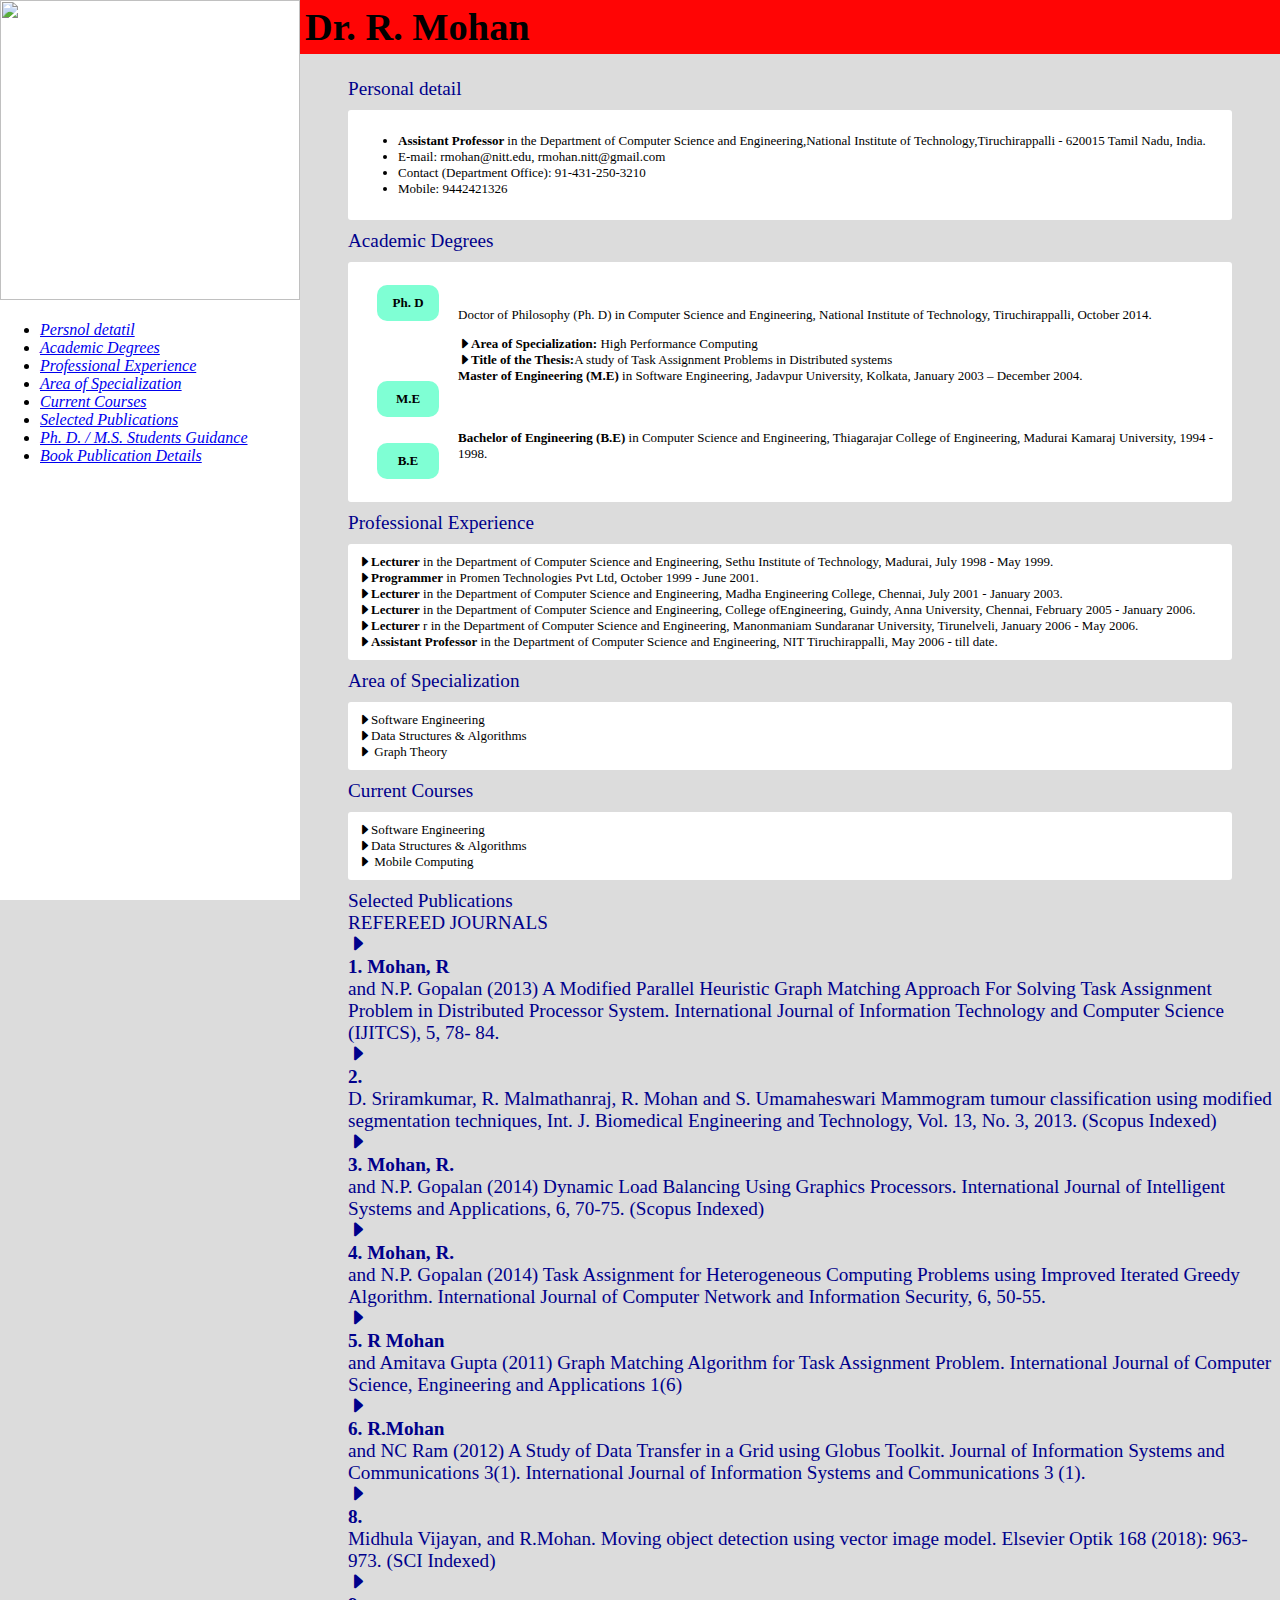
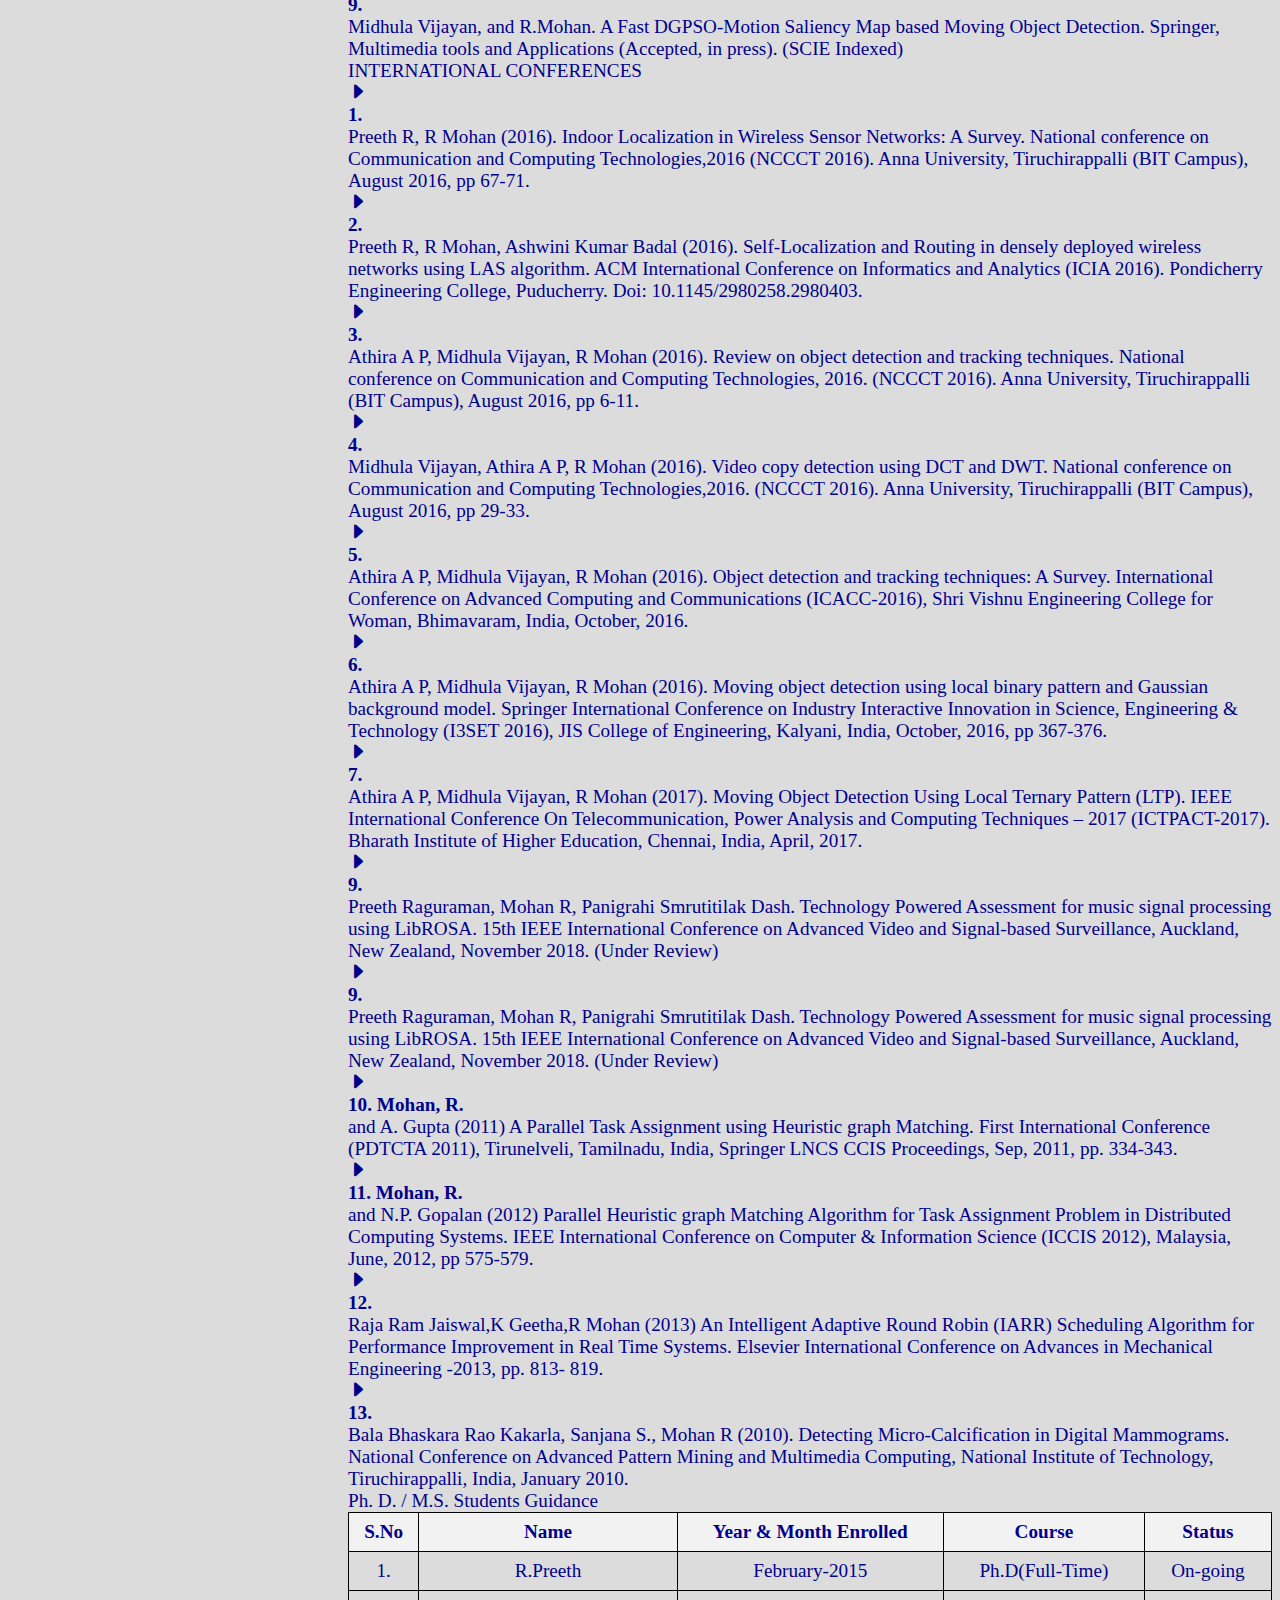
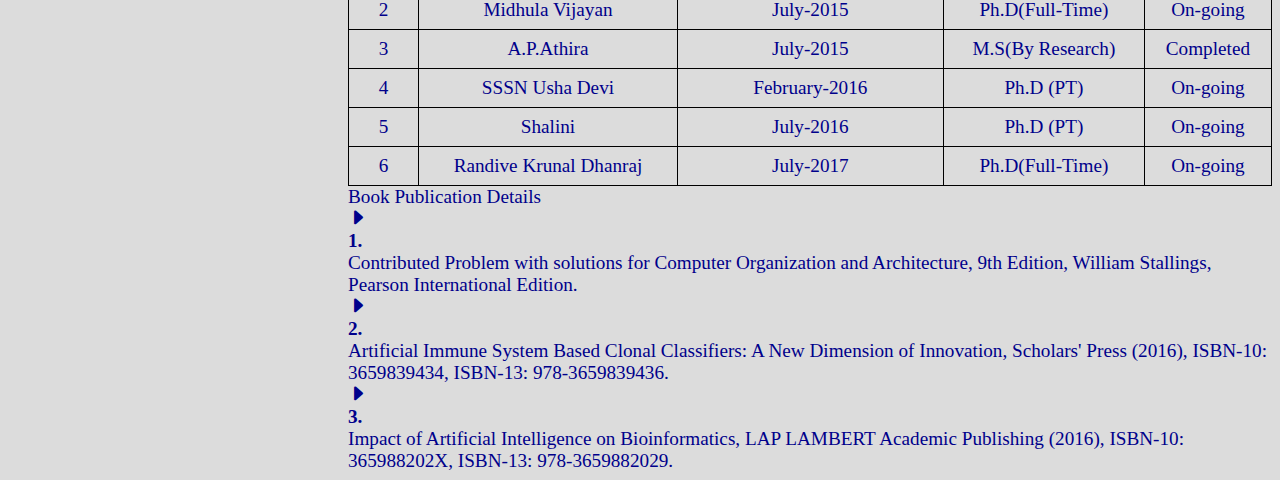
==== commit c180f1f0: "Update index.html" ====
--- a/index.html
+++ b/index.html
@@ -211,13 +211,6 @@
 </td>
                     </tr>
                     <tr>
-                        <td>Row 2, Col 1</td>
-                        <td>Row 2, Col 2</td>
-                        <td>Row 2, Col 3</td>
-                        <td>Row 2, Col 4</td>
-                        <td>Row 2, Col 5</td>
-                    </tr>
-                    <tr>
                         <td>2 </td>
                         <td>Midhula Vijayan</td>
                         <td>July-2015</td>
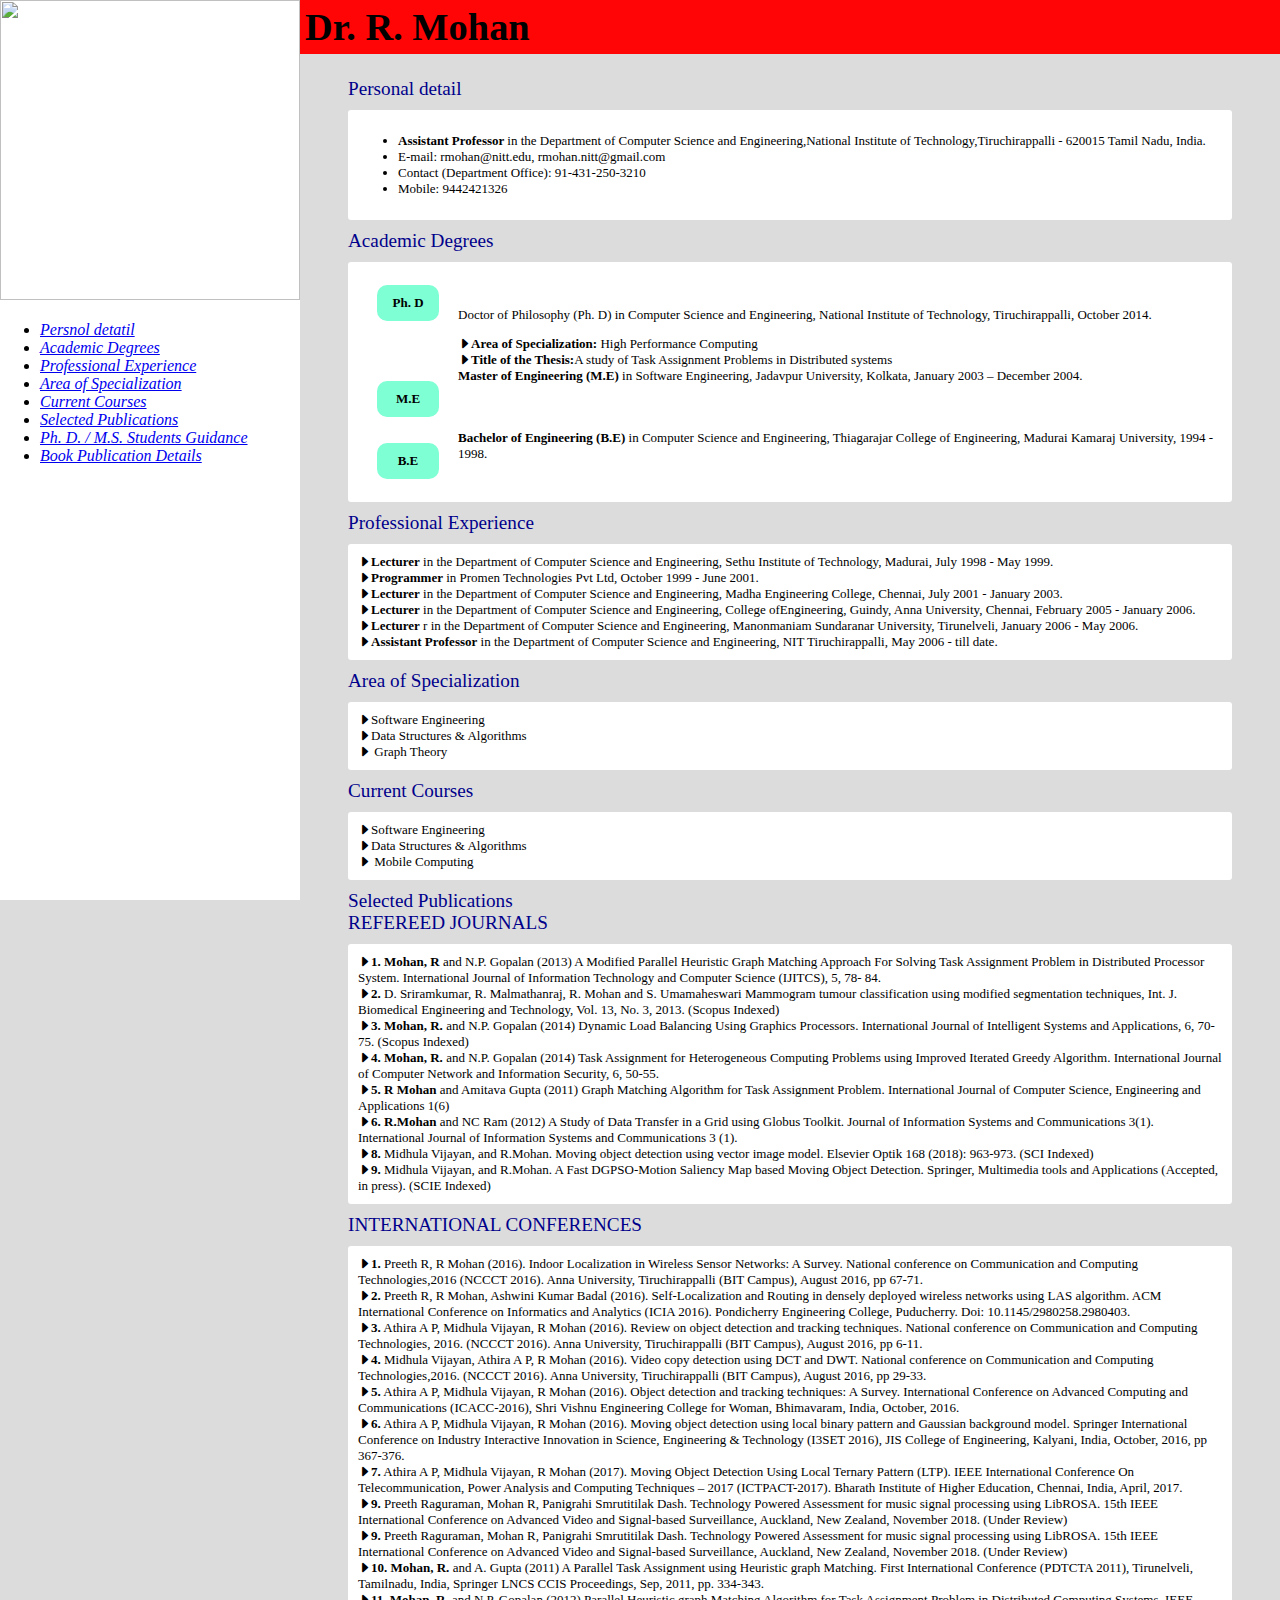
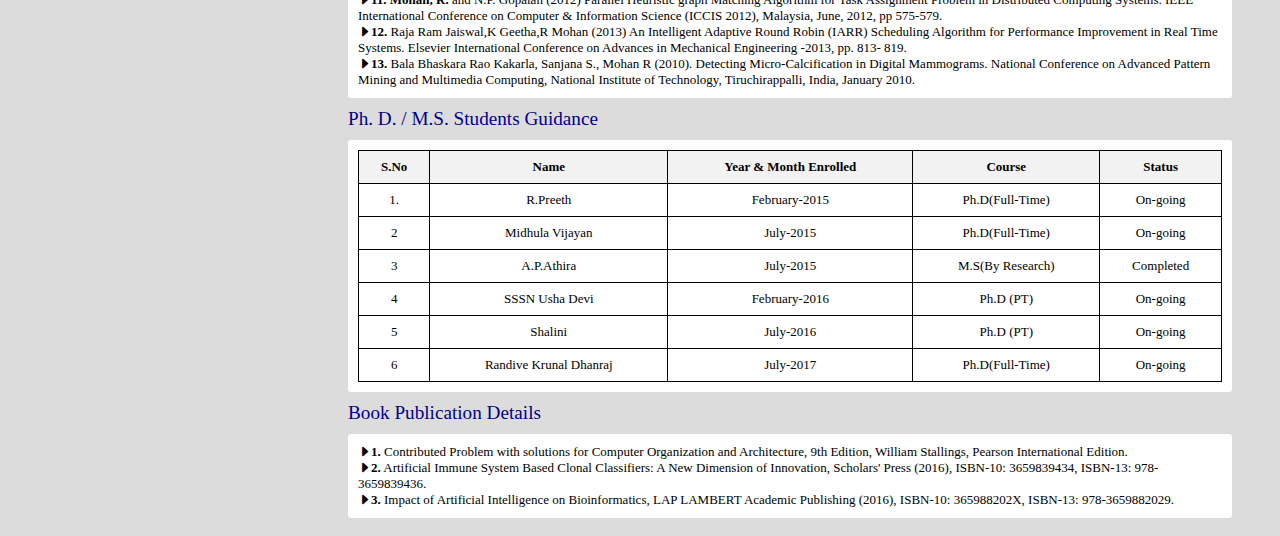
==== commit be02e962: "Update index.html" ====
--- a/index.html
+++ b/index.html
@@ -76,6 +76,7 @@
 </section>
             <section id="Selected_Publications">REFEREED JOURNALS 
 </section>
+<div class="inner_content_design">
             <i class="bi bi-caret-right-fill"></i><b>1. Mohan, R</b>  and N.P. Gopalan (2013) A Modified Parallel Heuristic Graph Matching 
 Approach For Solving Task Assignment Problem in Distributed Processor System. 
 International Journal of Information Technology and Computer Science (IJITCS), 5, 78-
@@ -104,10 +105,10 @@
             <i class="bi bi-caret-right-fill"></i><b>9.</b> Midhula Vijayan, and R.Mohan. A Fast DGPSO-Motion Saliency Map based Moving 
 Object Detection. Springer, Multimedia tools and Applications (Accepted, in press). (SCIE 
 Indexed)<br>
-
+</div>
             <section id="Selected_Publications">INTERNATIONAL CONFERENCES 
 </section>
-
+<div class="inner_content_design">
             <i class="bi bi-caret-right-fill"></i><b>1.</b> Preeth R, R Mohan (2016). Indoor Localization in Wireless Sensor Networks: A Survey. 
 National conference on Communication and Computing Technologies,2016 (NCCCT 
 2016). Anna University, Tiruchirappalli (BIT Campus), August 2016, pp 67-71.<br>
@@ -168,11 +169,11 @@
 Multimedia Computing, National Institute of Technology, Tiruchirappalli, India, January 
 2010. 
 <br>
-
+</div>
             <section id="Selected_Publications">Ph. D. / M.S. Students Guidance 
  
 </section>
-
+<div class="inner_content_design">
           <style>
         table {
             width: 100%;
@@ -249,10 +250,10 @@
                     </tr>
                 </tbody>
             </table>
-
+</div>
             <section id="Selected_Publications">Book Publication Details 
 </section>
-
+<div class="inner_content_design">
             <i class="bi bi-caret-right-fill"></i><b>1.</b> Contributed Problem with solutions for Computer Organization and Architecture, 9th
 Edition, William Stallings, Pearson International Edition. <br>
 
@@ -261,8 +262,13 @@
 
             <i class="bi bi-caret-right-fill"></i><b>3.</b> Impact of Artificial Intelligence on Bioinformatics, LAP LAMBERT Academic Publishing 
 (2016), ISBN-10: 365988202X, ISBN-13: 978-3659882029. <br>
-
+</div>
             
     <h1 id="head">Dr. R. Mohan</h1>
 </body>
 </html>
+
+            
+    <h1 id="head">Dr. R. Mohan</h1>
+</body>
+</html>
